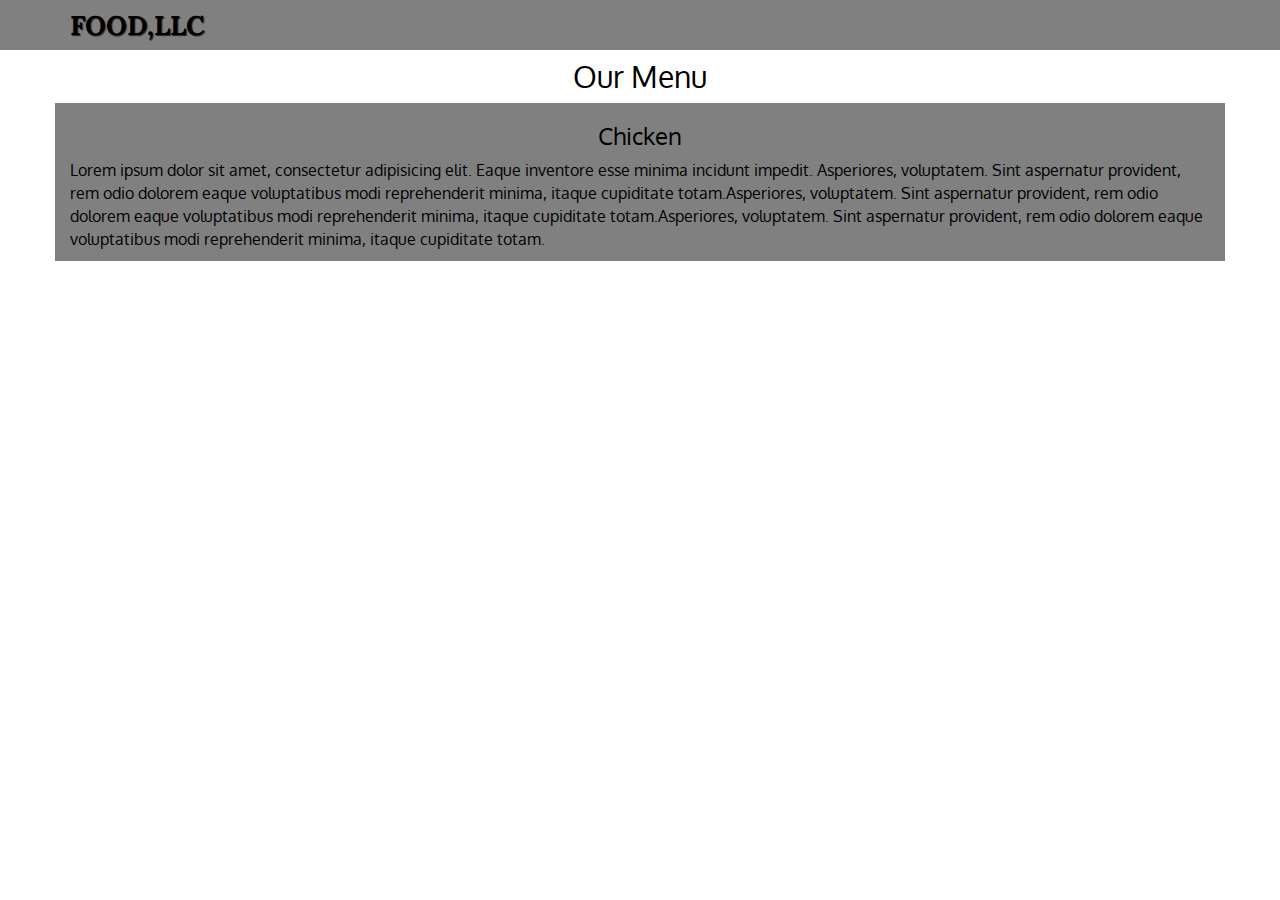
==== module3-solution/index.html @ dd74c7f5 "new file:   module3-solution/css/bootstrap.css 	new file:   module3-solution/css/bootstrap.min.css 	" ====
<!doctype html>
<html lang="en">
  <head>
    <meta charset="utf-8">
    <meta http-equiv="X-UA-Compatible" content="IE=edge">
    <meta name="viewport" content="width=device-width, initial-scale=1">
    <title>Assignment Solution for Module 3</title>
    <link rel="stylesheet" href="css/bootstrap.min.css">
    <link rel="stylesheet" href="css/styles.css">
    <link href='https://fonts.googleapis.com/css?family=Oxygen:400,300,700' rel='stylesheet' type='text/css'>
    <link href='https://fonts.googleapis.com/css?family=Lora' rel='stylesheet' type='text/css'>
  </head>
<body>
  <header>
    <nav id="header-nav" class="navbar navbar-default">
      <div class="container">
        <div class="navbar-header">
          

          <div class="navbar-brand">
            <a href="index.html"><h1>Food,LLC</h1></a>
          </div>

          <button type="button" class="navbar-toggle collapsed" data-toggle="collapse" data-target="#collapsable-nav" aria-expanded="false">
            <span class="sr-only">Toggle navigation</span>
            <span class="icon-bar"></span>
            <span class="icon-bar"></span>
            <span class="icon-bar"></span>
          </button>
        </div>

        <div id="collapsable-nav" class="collapse navbar-collapse">
           <ul id="nav-list" class="nav navbar-nav navbar-right  hidden-md hidden-lg  hidden-sm">
            <li >
              <a href="#"> Chicken</a>
            </li >
            <li >
              <a href="#"> Beef</a>
            </li>
            <li >
              <a href="#">Sushi</a>
            </li>
          </ul><!-- #nav-list -->
        </div><!-- .collapse .navbar-collapse -->
      </div><!-- .container -->
    </nav><!-- #header-nav -->
  </header>

  
  <div id="main-content" class="container">
    <h2 id="menu-categories-title" class="text-center">Our Menu</h2>
    <div id="home-tiles" class="row">
      <div class="col-md-12 col-sm-12 col-xs-12">
        <h3 id="special-tile" class="text-center">Chicken</h3>
        <p>Lorem ipsum dolor sit amet, consectetur adipisicing elit. Eaque inventore esse minima incidunt impedit. Asperiores, voluptatem. Sint aspernatur provident, rem odio dolorem eaque voluptatibus modi reprehenderit minima, itaque cupiditate totam.Asperiores, voluptatem. Sint aspernatur provident, rem odio dolorem eaque voluptatibus modi reprehenderit minima, itaque cupiditate totam.Asperiores, voluptatem. Sint aspernatur provident, rem odio dolorem eaque voluptatibus modi reprehenderit minima, itaque cupiditate totam.</p>
      </div>
    </div>

  </div>


  <!-- jQuery (Bootstrap JS plugins depend on it) -->
  <script src="js/jquery-2.1.4.min.js"></script>
  <script src="js/bootstrap.min.js"></script>
  <script src="js/script.js"></script>
</body>
</html>
---- module3-solution/css/styles.css ----
body {
  font-size: 16px;
  color: black;
  background-color: white;
  font-family: 'Oxygen', sans-serif;
}

/** HEADER **/
#header-nav {
  background-color:grey;
  border-radius: 0;
  border: 0;
  margin-bottom: 0;
}

.navbar-brand {
  /*padding-top: 25px;*/
}

.navbar-brand h1 { /* Restaurant name */
  font-family: 'Lora', serif;
  color: black;
  font-size: 1.5em;
  text-transform: uppercase;
  font-weight: bold;
  text-shadow: 1px 1px 1px #222;
  margin-top: 0;
  margin-bottom: 0;
  line-height: 0.75;
}
.navbar-brand a:hover, .navbar-brand a:focus {
  text-decoration: none;
}

#nav-list {
  margin-top: 10px;
}
#nav-list a {
  color: black;
  text-align: center;
}
#nav-list a:hover {
  background: #E7E7E7;
}
#nav-list a span {
  font-size: 1.8em;
}




.navbar-header button.navbar-toggle, .navbar-header .icon-bar {
  border: 1px solid ;
}
.navbar-header button.navbar-toggle {
  clear: both;
  margin-top:-57.5px;
}
/* END HEADER */

/* HOME PAGE */
#main-content{
  margin-top: 0;
}
h2{
  margin-top: 10px;
}

#home-tiles {
  background-color: grey;
  background-position: center;
}
 


/* END HOME PAGE */

/********** Large devices only **********/
@media (min-width: 1200px) {
  
}

/********** Medium devices only **********/
@media (min-width: 992px) and (max-width: 1199px) {
  /* Header */
  
  /* End Header */

  /* Home Page */
 
  /* End Home Page */
}

/********** Small devices only **********/
@media (min-width: 768px) and (max-width: 991px) {
  /* Home Page */
  
  /* End Home Page */

}

/********** Extra small devices only **********/
@media (max-width: 767px) {
  /* Header */
  .navbar-brand {
    
    height: 80px;
  }
  .navbar-brand h1 { /* Restaurant name */
    padding-top: 10px;
    padding-bottom: 10px;
    line-height: 1;
    font-size: 5vw; /* 1vw = 1% of viewport width */
  }
 

  #collapsable-nav a { /* Collapsed nav menu text */
    font-size: 1.2em;
  }
  #collapsable-nav a span { /* Collapsed nav menu glyph */
    font-size: 1em;
    margin-right: 5px;
  }

  
  /* End Header */

  /* Home Page */
  
  #home-tiles{
    width: 360px;
    margin:0 auto 15px;
  }

}


/********** Super extra small devices Only :-) (e.g., iPhone 4) **********/
@media (max-width: 479px) {
  /* Header */
  .navbar-brand h1 { /* Restaurant name */
    padding-top: 10px;
    padding-bottom: 10px;
    font-size: 6vw;
    line-height:1;
  }
  /* End Header */
  
  /* Home page */
  #home-tiles {
    width: 280px;
    margin: 0 auto 15px;
  }
}
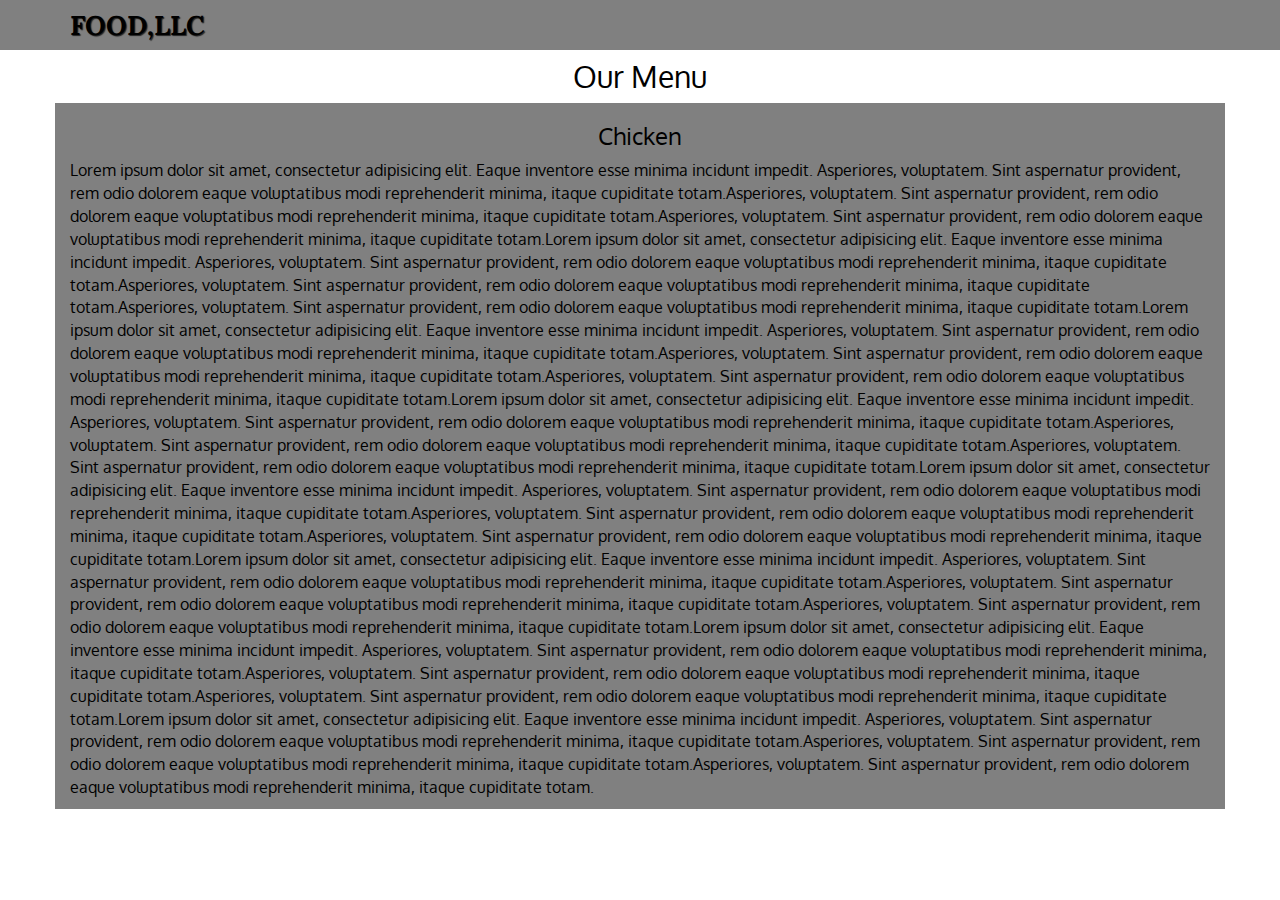
==== commit 9b77c482: "modified:   module3-solution/css/styles.css 	modified:   module3-solution/index.html" ====
--- a/module3-solution/index.html
+++ b/module3-solution/index.html
@@ -52,7 +52,7 @@
     <div id="home-tiles" class="row">
       <div class="col-md-12 col-sm-12 col-xs-12">
         <h3 id="special-tile" class="text-center">Chicken</h3>
-        <p>Lorem ipsum dolor sit amet, consectetur adipisicing elit. Eaque inventore esse minima incidunt impedit. Asperiores, voluptatem. Sint aspernatur provident, rem odio dolorem eaque voluptatibus modi reprehenderit minima, itaque cupiditate totam.Asperiores, voluptatem. Sint aspernatur provident, rem odio dolorem eaque voluptatibus modi reprehenderit minima, itaque cupiditate totam.Asperiores, voluptatem. Sint aspernatur provident, rem odio dolorem eaque voluptatibus modi reprehenderit minima, itaque cupiditate totam.</p>
+        <p>Lorem ipsum dolor sit amet, consectetur adipisicing elit. Eaque inventore esse minima incidunt impedit. Asperiores, voluptatem. Sint aspernatur provident, rem odio dolorem eaque voluptatibus modi reprehenderit minima, itaque cupiditate totam.Asperiores, voluptatem. Sint aspernatur provident, rem odio dolorem eaque voluptatibus modi reprehenderit minima, itaque cupiditate totam.Asperiores, voluptatem. Sint aspernatur provident, rem odio dolorem eaque voluptatibus modi reprehenderit minima, itaque cupiditate totam.Lorem ipsum dolor sit amet, consectetur adipisicing elit. Eaque inventore esse minima incidunt impedit. Asperiores, voluptatem. Sint aspernatur provident, rem odio dolorem eaque voluptatibus modi reprehenderit minima, itaque cupiditate totam.Asperiores, voluptatem. Sint aspernatur provident, rem odio dolorem eaque voluptatibus modi reprehenderit minima, itaque cupiditate totam.Asperiores, voluptatem. Sint aspernatur provident, rem odio dolorem eaque voluptatibus modi reprehenderit minima, itaque cupiditate totam.Lorem ipsum dolor sit amet, consectetur adipisicing elit. Eaque inventore esse minima incidunt impedit. Asperiores, voluptatem. Sint aspernatur provident, rem odio dolorem eaque voluptatibus modi reprehenderit minima, itaque cupiditate totam.Asperiores, voluptatem. Sint aspernatur provident, rem odio dolorem eaque voluptatibus modi reprehenderit minima, itaque cupiditate totam.Asperiores, voluptatem. Sint aspernatur provident, rem odio dolorem eaque voluptatibus modi reprehenderit minima, itaque cupiditate totam.Lorem ipsum dolor sit amet, consectetur adipisicing elit. Eaque inventore esse minima incidunt impedit. Asperiores, voluptatem. Sint aspernatur provident, rem odio dolorem eaque voluptatibus modi reprehenderit minima, itaque cupiditate totam.Asperiores, voluptatem. Sint aspernatur provident, rem odio dolorem eaque voluptatibus modi reprehenderit minima, itaque cupiditate totam.Asperiores, voluptatem. Sint aspernatur provident, rem odio dolorem eaque voluptatibus modi reprehenderit minima, itaque cupiditate totam.Lorem ipsum dolor sit amet, consectetur adipisicing elit. Eaque inventore esse minima incidunt impedit. Asperiores, voluptatem. Sint aspernatur provident, rem odio dolorem eaque voluptatibus modi reprehenderit minima, itaque cupiditate totam.Asperiores, voluptatem. Sint aspernatur provident, rem odio dolorem eaque voluptatibus modi reprehenderit minima, itaque cupiditate totam.Asperiores, voluptatem. Sint aspernatur provident, rem odio dolorem eaque voluptatibus modi reprehenderit minima, itaque cupiditate totam.Lorem ipsum dolor sit amet, consectetur adipisicing elit. Eaque inventore esse minima incidunt impedit. Asperiores, voluptatem. Sint aspernatur provident, rem odio dolorem eaque voluptatibus modi reprehenderit minima, itaque cupiditate totam.Asperiores, voluptatem. Sint aspernatur provident, rem odio dolorem eaque voluptatibus modi reprehenderit minima, itaque cupiditate totam.Asperiores, voluptatem. Sint aspernatur provident, rem odio dolorem eaque voluptatibus modi reprehenderit minima, itaque cupiditate totam.Lorem ipsum dolor sit amet, consectetur adipisicing elit. Eaque inventore esse minima incidunt impedit. Asperiores, voluptatem. Sint aspernatur provident, rem odio dolorem eaque voluptatibus modi reprehenderit minima, itaque cupiditate totam.Asperiores, voluptatem. Sint aspernatur provident, rem odio dolorem eaque voluptatibus modi reprehenderit minima, itaque cupiditate totam.Asperiores, voluptatem. Sint aspernatur provident, rem odio dolorem eaque voluptatibus modi reprehenderit minima, itaque cupiditate totam.Lorem ipsum dolor sit amet, consectetur adipisicing elit. Eaque inventore esse minima incidunt impedit. Asperiores, voluptatem. Sint aspernatur provident, rem odio dolorem eaque voluptatibus modi reprehenderit minima, itaque cupiditate totam.Asperiores, voluptatem. Sint aspernatur provident, rem odio dolorem eaque voluptatibus modi reprehenderit minima, itaque cupiditate totam.Asperiores, voluptatem. Sint aspernatur provident, rem odio dolorem eaque voluptatibus modi reprehenderit minima, itaque cupiditate totam.</p>
       </div>
     </div>
 
--- a/module3-solution/css/styles.css
+++ b/module3-solution/css/styles.css
@@ -3,6 +3,7 @@
   color: black;
   background-color: white;
   font-family: 'Oxygen', sans-serif;
+  margin-bottom: 20px;
 }
 
 /** HEADER **/
